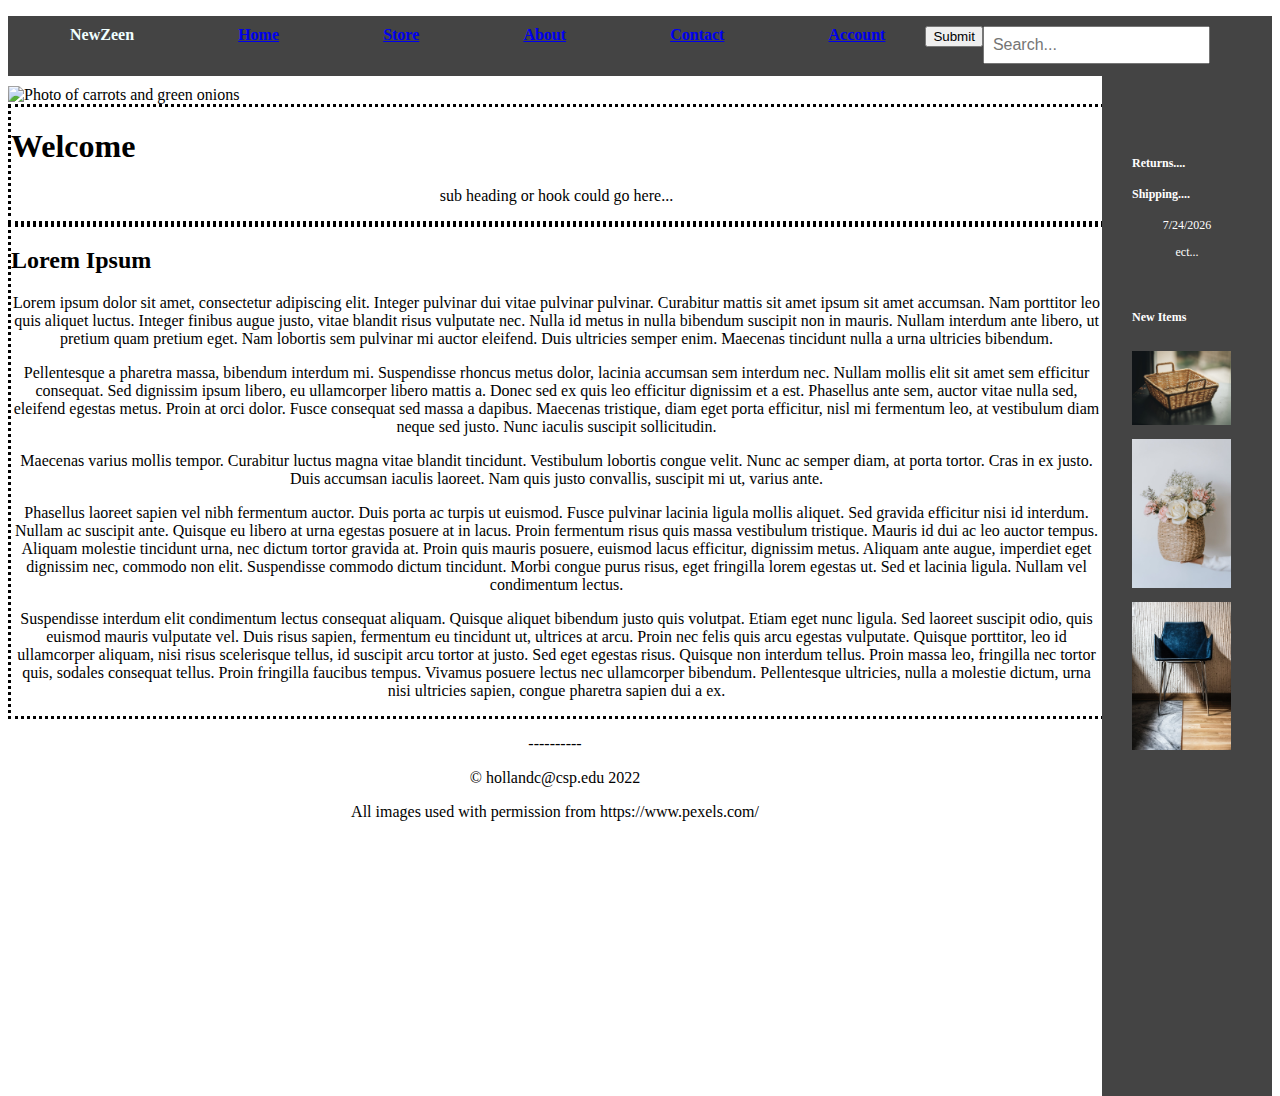
==== index.html @ d6ad1d77 "2/11/2022" ====
<!DOCTYPE html>
<html>
   <head>
      <meta charset="utf-8">
      <title>Group 5 2022 Capstone</title>
      <meta name="viewport" content="width=device-width, initial-scale=1.0">
      <link rel="stylesheet" href="style.css">
   </head>
   <body>
      <header>
         <div class="main-nav">
            <ul class="nav">
               <li class="company">NewZeen</li>
               <li><a href="/">Home</a>
               <li><a href="store.html">Store</a>
               <li><a href="about.html">About</a>
               <li><a href="contact.html">Contact</a>
               <li>
                  <a href="account.html">Account</a>
                  <div class="search-bar">	        
                     <input type="text" placeholder="Search...">
                     <button type="submit">Submit</button>
                  </div>
            </ul>
            <!-- end nav menu -->
         </div>
      </header>
      <img src="images/food.jpg" alt="Photo of carrots and green onions" class="title-image">
      <!-- begin right sidebar -->
      <aside>
         <div class="widget">
            <h4>Returns....</h4>
            <h4>Shipping....</h4>
            <p>
               <script>document.write(new Date().toLocaleDateString()); </script>
            </p>
            <!-- todays date script -->
            <p>ect...</p>
         </div>
         <!-- end top right sidebar -->
         <div class="widget socials">
            <h4>New Items</h4>
            <img src="images/basket.jpeg" alt="Wicker basket image" class="hot-image">
            <img src="images/flower.jpeg" alt="Photo of flowers in a basket" class="hot-image">
            <img src="images/chair.jpeg" alt="Photo of a dark blue chair" class="hot-image">
         </div>
         <!-- end bottom right sidebar -->
      </aside>
      <section id="welcome">
         <h1>Welcome</h1>
         <p class="sub-head">sub heading or hook could go here...</p>
      </section>
      <section id="about">
         <h2>Lorem Ipsum</h2>
         <p>Lorem ipsum dolor sit amet, consectetur adipiscing elit. Integer pulvinar dui vitae pulvinar 
            pulvinar. Curabitur mattis sit amet ipsum sit amet accumsan. Nam porttitor leo quis 
            aliquet luctus. Integer finibus augue justo, vitae blandit risus vulputate nec. 
            Nulla id metus in nulla bibendum suscipit non in mauris. Nullam interdum ante libero, 
            ut pretium quam pretium eget. Nam lobortis sem pulvinar mi auctor eleifend. 
            Duis ultricies semper enim. Maecenas tincidunt nulla a urna ultricies bibendum.
         </p>
         <p>Pellentesque a pharetra massa, bibendum interdum mi. Suspendisse rhoncus metus dolor, lacinia accumsan sem interdum nec. Nullam mollis elit sit amet sem efficitur consequat. Sed dignissim ipsum libero, eu ullamcorper libero mattis a. Donec sed ex quis leo efficitur dignissim et a est. Phasellus ante sem, auctor vitae nulla sed, eleifend egestas metus. Proin at orci dolor. Fusce consequat sed massa a dapibus. Maecenas tristique, diam eget porta efficitur, nisl mi fermentum leo, at vestibulum diam neque sed justo. Nunc iaculis suscipit sollicitudin.</p>
         <p>Maecenas varius mollis tempor. Curabitur luctus magna vitae blandit tincidunt. Vestibulum lobortis congue velit. Nunc ac semper diam, at porta tortor. Cras in ex justo. Duis accumsan iaculis laoreet. Nam quis justo convallis, suscipit mi ut, varius ante.
         <p>Phasellus laoreet sapien vel nibh fermentum auctor. Duis porta ac turpis ut euismod. Fusce pulvinar lacinia ligula mollis aliquet. Sed gravida efficitur nisi id interdum. Nullam ac suscipit ante. Quisque eu libero at urna egestas posuere at in lacus. Proin fermentum risus quis massa vestibulum tristique. Mauris id dui ac leo auctor tempus. Aliquam molestie tincidunt urna, nec dictum tortor gravida at. Proin quis mauris posuere, euismod lacus efficitur, dignissim metus. Aliquam ante augue, imperdiet eget dignissim nec, commodo non elit. Suspendisse commodo dictum tincidunt. Morbi congue purus risus, eget fringilla lorem egestas ut. Sed et lacinia ligula. Nullam vel condimentum lectus.</p>
         <p>Suspendisse interdum elit condimentum lectus consequat aliquam. Quisque aliquet bibendum justo quis volutpat. Etiam eget nunc ligula. Sed laoreet suscipit odio, quis euismod mauris vulputate vel. Duis risus sapien, fermentum eu tincidunt ut, ultrices at arcu. Proin nec felis quis arcu egestas vulputate. Quisque porttitor, leo id ullamcorper aliquam, nisi risus scelerisque tellus, id suscipit arcu tortor at justo. Sed eget egestas risus. Quisque non interdum tellus. Proin massa leo, fringilla nec tortor quis, sodales consequat tellus. Proin fringilla faucibus tempus. Vivamus posuere lectus nec ullamcorper bibendum. Pellentesque ultricies, nulla a molestie dictum, urna nisi ultricies sapien, congue pharetra sapien dui a ex. 
         </p>
      </section>
      <section id="misc">
         <p>----------</p>
      </section>
      <footer>
         <p>&copy; hollandc@csp.edu 2022</p>
         <p>All images used with permission from https://www.pexels.com/
      </footer>
   </body>
</html>
---- style.css ----
p {
  text-align: center;
}
/* main image */
.title-image {
    width: 45%;
    height: 30%;
    padding-top: 10px; 
    margin: 0 auto;
}
/* images in right sidebar */
.hot-image {
    width: 90%;
    height: 90%;
    padding-top: 10px; 
    margin: 0 auto;
}

/* Style the navigation menu */
.main-nav {
  width: 100%;
  background: #444;
  min-height: 60px;

  /*position: fixed;*/
  text-align: left;
}
.nav {
  display: flex;
  justify-content: space-around;
  font-weight: 700;
  list-style-type: none;
  margin: 10 auto;
  padding: 10px;
}

.main-nav input[type=text] {
  float: right;
  padding: 8px;
  margin: auto;
  font-size: 16px;
}
.main-nav .search-bar {
	float: right;
	padding-left: 40px;
}
li {
	color: azure;
}
/* right sidebar */
aside {
  background: #444;
  height: 960px;
  width: 110px;
  color: #fff;
  float: right;
  padding: 30px;
  font-size: 12px;

}

aside .widget {
  margin: 50px 0;
}

/* border holders(please remove when finished with project) */

#about {
	border-style: dotted;
}

#welcome {
	border-style: dotted;
}
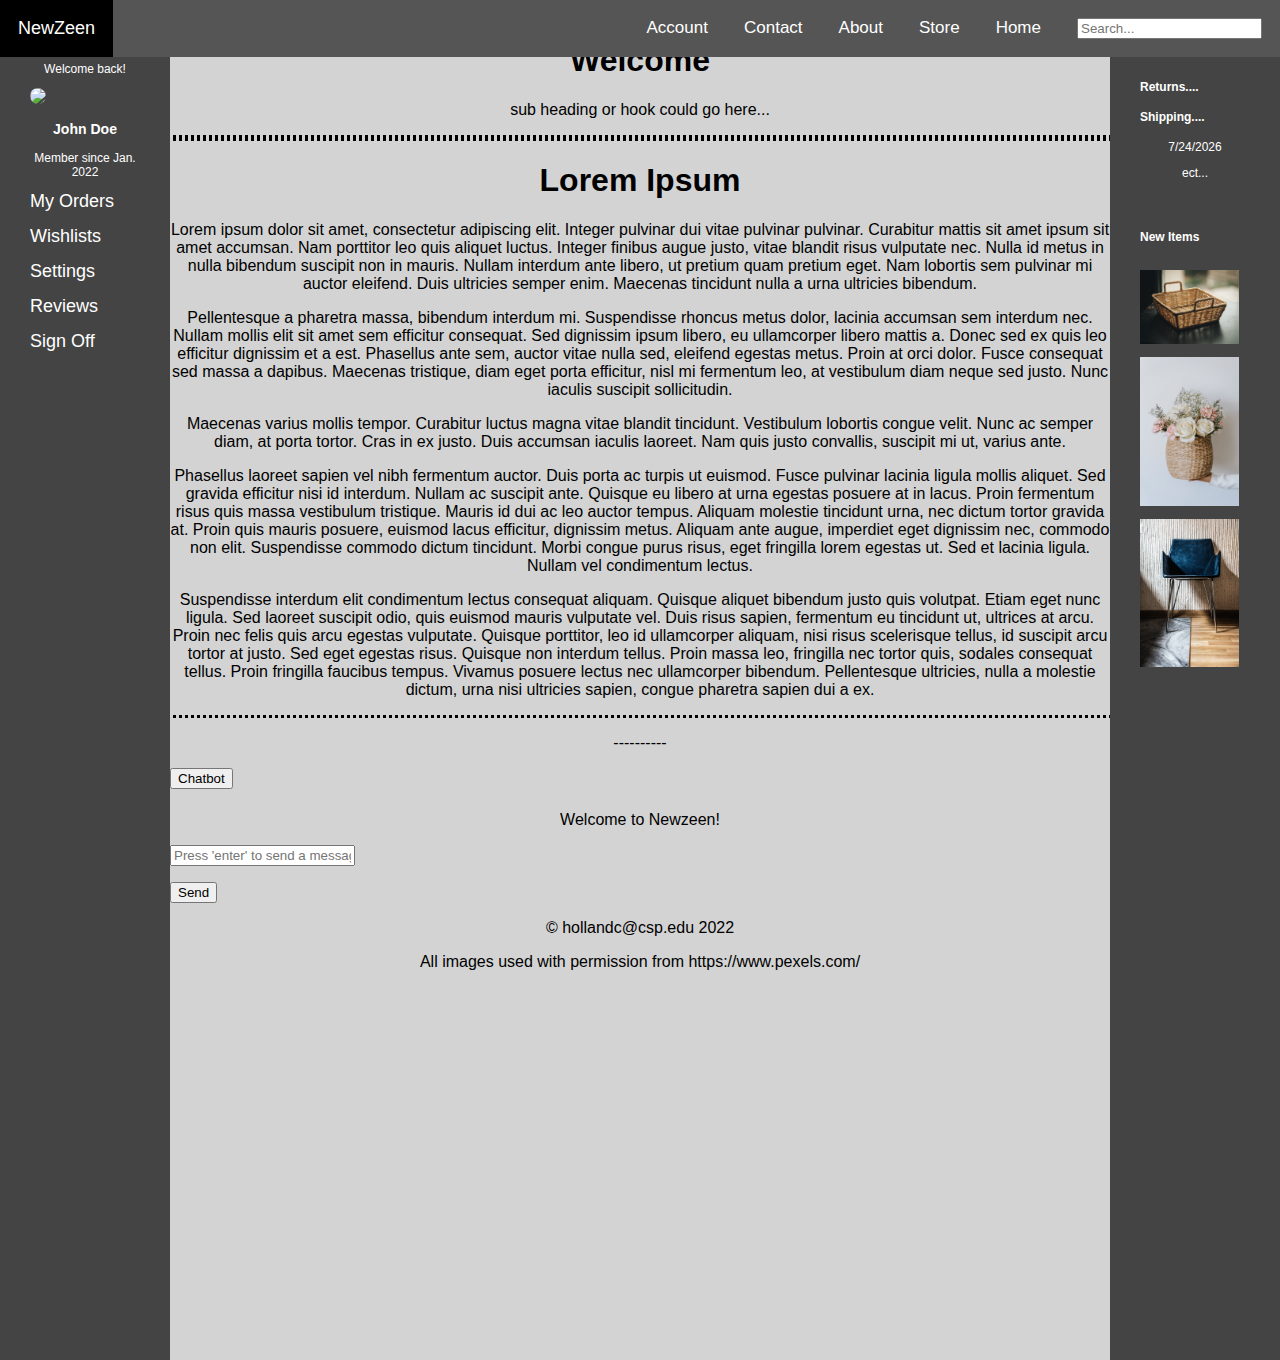
==== commit 9d0dd44d: "Add files via upload" ====
--- a/index.html
+++ b/index.html
@@ -5,27 +5,48 @@
       <title>Group 5 2022 Capstone</title>
       <meta name="viewport" content="width=device-width, initial-scale=1.0">
       <link rel="stylesheet" href="style.css">
+      <script src="https://ajax.googleapis.com/ajax/libs/jquery/3.5.1/jquery.min.js"></script>
+      <script src="https://kit.fontawesome.com/d688da91fc.js" crossorigin="anonymous"></script>
+      <script src="chatbot/scripts/chatbot.js"></script>
+    <script src="chatbot/scripts/botResponse.js"></script>
+    <script src="chatbot/scripts/strings.js"></script>
+    <link rel="stylesheet" href="chatbot/css/chatbot.css">
    </head>
    <body>
       <header>
-         <div class="main-nav">
-            <ul class="nav">
-               <li class="company">NewZeen</li>
-               <li><a href="/">Home</a>
-               <li><a href="store.html">Store</a>
-               <li><a href="about.html">About</a>
-               <li><a href="contact.html">Contact</a>
-               <li>
-                  <a href="account.html">Account</a>
-                  <div class="search-bar">	        
-                     <input type="text" placeholder="Search...">
-                     <button type="submit">Submit</button>
-                  </div>
-            </ul>
+         <!-- begin nav menu -->
+         <div class="navbar">
+            <a style="float: right"><input type="text" placeholder="Search..."></a>
+            <a href="index.html">Home</a>
+            <a href="store.html">Store</a>
+            <a href="about.html">About</a>
+            <a href="contact.html">Contact</a>
+            <a href="account.html">Account</a>
+            <a style="float: left" id="title">NewZeen</a>
             <!-- end nav menu -->
          </div>
       </header>
-      <img src="images/food.jpg" alt="Photo of carrots and green onions" class="title-image">
+      <!-- begin left sidebar -->
+      <section id="left-side">
+         <p>Welcome back!</p>
+         <div class="profile">
+            <img src="https://picsum.photos/100" class="profile-image">
+            <h3>John Doe</h3>
+            <p>Member since Jan. 2022</p>
+         </div>
+         <div class="left-menu">
+            <a href="#"><i class="fa-solid fa-book-journal-whills"></i> My Orders</a>
+            <br><br>
+            <a href="#"><i class="fas fa-heart"></i> Wishlists</a>
+            <br><br>
+            <a href="#"><i class="fa-solid fa-business-time"></i> Settings</a>
+            <br><br>
+            <a href="#"><i class="fa-solid fa-user"></i> Reviews</a>
+            <br><br>
+            <a href="#"><i class="fa-solid fa-phone-slash"></i> Sign Off</a>
+         </div>
+      </section>
+      <!-- end left sidebar -->
       <!-- begin right sidebar -->
       <aside>
          <div class="widget">
@@ -44,14 +65,15 @@
             <img src="images/flower.jpeg" alt="Photo of flowers in a basket" class="hot-image">
             <img src="images/chair.jpeg" alt="Photo of a dark blue chair" class="hot-image">
          </div>
-         <!-- end bottom right sidebar -->
       </aside>
+      <!-- end bottom right sidebar -->
+      <img src="images/food.jpg" alt="Photo of carrots and green onions" class="title-image">
       <section id="welcome">
          <h1>Welcome</h1>
          <p class="sub-head">sub heading or hook could go here...</p>
       </section>
       <section id="about">
-         <h2>Lorem Ipsum</h2>
+         <h1>Lorem Ipsum</h1>
          <p>Lorem ipsum dolor sit amet, consectetur adipiscing elit. Integer pulvinar dui vitae pulvinar 
             pulvinar. Curabitur mattis sit amet ipsum sit amet accumsan. Nam porttitor leo quis 
             aliquet luctus. Integer finibus augue justo, vitae blandit risus vulputate nec. 
@@ -68,6 +90,36 @@
       <section id="misc">
          <p>----------</p>
       </section>
+      <div class="chat-block">
+         <div class="collapse-bar">
+             <button id="chat-button" type="button" class="collapsible" onclick="changeView()">Chatbot</button>
+         </div>
+         <div class="full-chat-box" id="full-chat-box">
+             <!-- Messages container -->
+             <div class="outer-container">
+                 <div class="chat-container">
+                     <!-- Messages -->
+                     <div id="chatbox">
+                         <h5 id="chat-timestamp"></h5>
+                         <p id="botStarterMessage" class="botText"><span>Welcome to Newzeen!</span></p>
+                     </div>
+                     <!-- User Input -->
+                     <div class="chat-bar-input-block">
+                         <div id="userInput">
+                             <input type="text" id="textInput" class="input-box" name="msg" placeholder="Press 'enter' to send a message">
+                             <p></p>
+                         </div>
+                         <div class="chat-bar-buttons">
+                             <button id="sendButton" type="button" onclick="sendButton()">Send</button>
+                         </div>
+                         <div id="input-block-bottom">
+                             <p></p>
+                         </div>
+                     </div>
+                 </div>
+             </div>
+         </div>
+     </div>
       <footer>
          <p>&copy; hollandc@csp.edu 2022</p>
          <p>All images used with permission from https://www.pexels.com/
--- a/style.css
+++ b/style.css
@@ -1,70 +1,114 @@
+h1 {
+	text-align: center;
+}
 
 p {
-  text-align: center;
-}
-/* main image */
-.title-image {
-    width: 45%;
-    height: 30%;
-    padding-top: 10px; 
-    margin: 0 auto;
-}
-/* images in right sidebar */
-.hot-image {
-    width: 90%;
-    height: 90%;
-    padding-top: 10px; 
-    margin: 0 auto;
+	text-align: center;
 }
 
-/* Style the navigation menu */
-.main-nav {
-  width: 100%;
-  background: #444;
-  min-height: 60px;
-
-  /*position: fixed;*/
-  text-align: left;
-}
-.nav {
-  display: flex;
-  justify-content: space-around;
-  font-weight: 700;
-  list-style-type: none;
-  margin: 10 auto;
-  padding: 10px;
+body {
+	margin: 0;
+	font-family: Arial, Helvetica, sans-serif;
+	background-color: lightgray;
 }
 
-.main-nav input[type=text] {
-  float: right;
-  padding: 8px;
-  margin: auto;
-  font-size: 16px;
+#title {
+	font-size: 18px
 }
-.main-nav .search-bar {
+
+.navbar {
+	width: 100%;
+	background-color: #555;
+	overflow: auto;
+	position: fixed;
+}
+
+.navbar a {
 	float: right;
-	padding-left: 40px;
+	padding: 18px;
+	color: white;
+	text-decoration: none;
+	font-size: 17px;
 }
-li {
-	color: azure;
+
+.navbar a:hover {
+	background-color: #000;
 }
+
+
+/* main image */
+
+.title-image {
+	max-width: 60%;
+	height: auto;
+	border-radius: 20%;
+	display: block;
+	margin-left: auto;
+	margin-right: auto;
+}
+
+
+/* images in right sidebar */
+
+.hot-image {
+	width: 90%;
+	height: 90%;
+	padding-top: 10px;
+	margin: 0 auto;
+}
+
+
+/* left sidebar */
+
+#left-side {
+	background: #444;
+	height: 1280px;
+	width: 110px;
+	color: #fff;
+	float: left;
+	padding: 30px;
+	font-size: 12px;
+	margin-top: 20px
+}
+
+.profile-image {
+	margin: auto;
+	border-radius: 50%;
+}
+
+.left-menu a {
+	font-size: 18px;
+	color: white;
+	text-decoration: none;
+}
+
+.left-menu a:hover {
+	background-color: black;
+}
+
+
 /* right sidebar */
+
 aside {
-  background: #444;
-  height: 960px;
-  width: 110px;
-  color: #fff;
-  float: right;
-  padding: 30px;
-  font-size: 12px;
+	background: #444;
+	height: 1300px;
+	width: 110px;
+	color: #fff;
+	float: right;
+	padding: 30px;
+	font-size: 12px;
+}
 
+h3 {
+	text-align: center;
 }
 
 aside .widget {
-  margin: 50px 0;
+	margin: 50px 0;
 }
 
-/* border holders(please remove when finished with project) */
+
+/* border holders(please remove when finished with project) -CH */
 
 #about {
 	border-style: dotted;
@@ -72,4 +116,15 @@
 
 #welcome {
 	border-style: dotted;
-}+}
+
+#blank-space {
+	padding-top: 60px;
+}
+
+/* contact form */
+div.form {
+	display: block;
+	text-align: center;
+}
+
